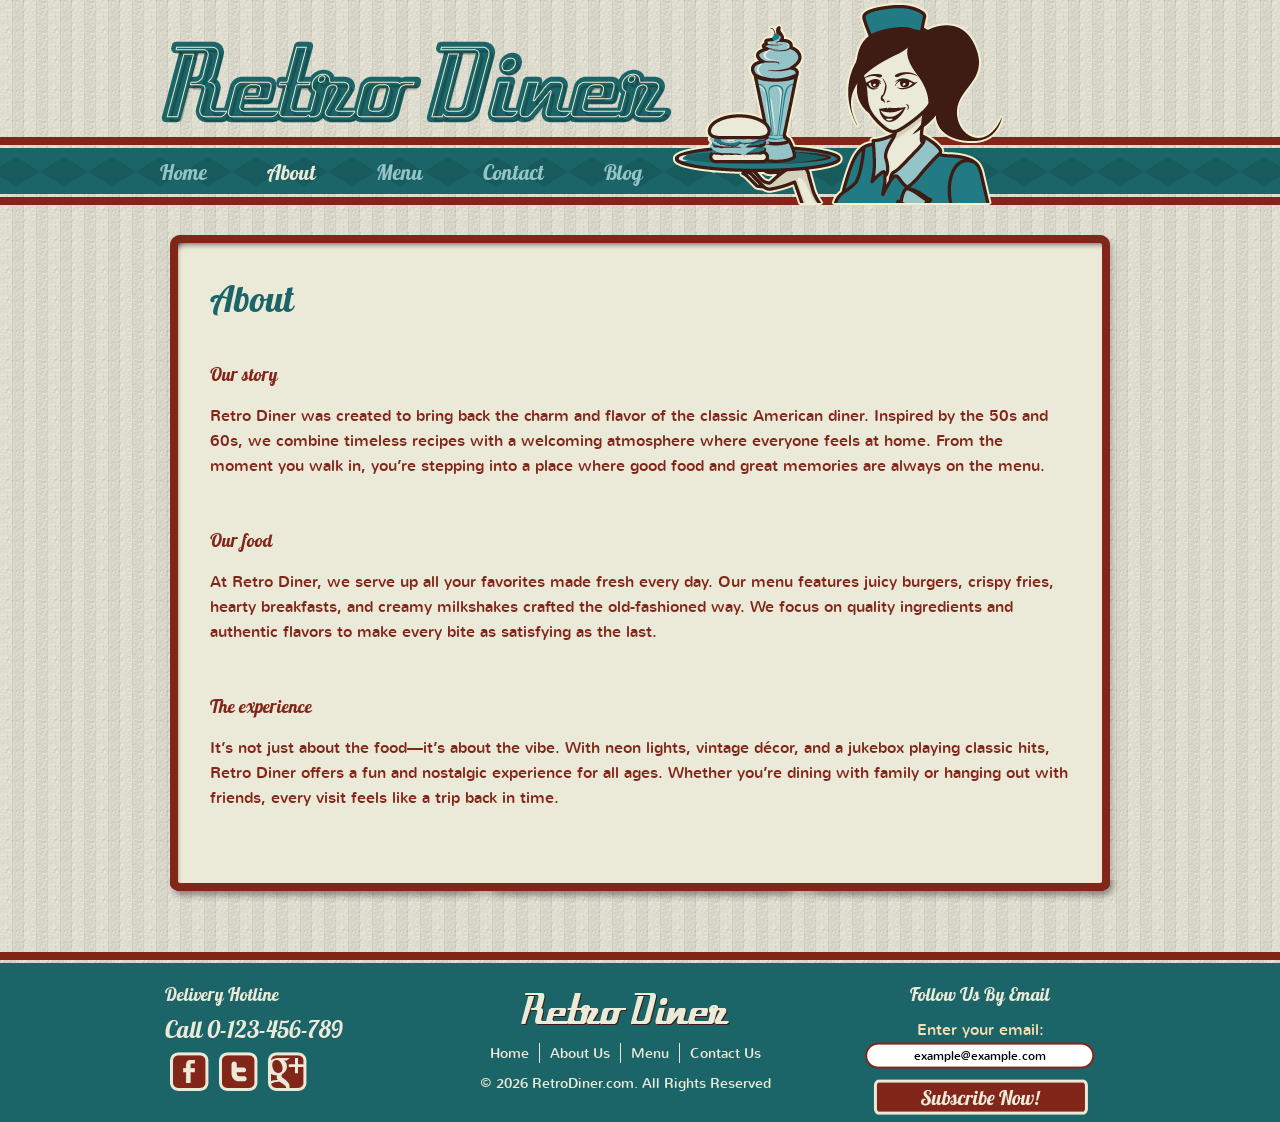
==== about.html @ fddb990f "first commit" ====
<!DOCTYPE html>
<html lang="en">
<!-- Website template by freewebsitetemplates.com -->

<head>
	<title>About - Retro Diner Website Template</title>
	<meta charset="utf-8">
	<link href="css/style.css" rel="stylesheet" type="text/css">
</head>

<body>
	<header id="header">
		<div>
			<a href="index.html"><img class="logo" src="images/logo.png" width="513" height="84"
					alt="Go to Retro Diner homepage" title=""></a>
			<img src="images/waitress.png" width="332" height="205" alt="" title="">
			<ul class="navigation">
				<li>
					<a href="index.html">Home</a>
				</li>
				<li>
					<a class="active" href="about.html">About</a>
				</li>
				<li>
					<a href="burger.html">Menu</a>
				</li>
				<li>
					<a href="contact.html">Contact</a>
				</li>
				<li>
					<a href="blog.html">Blog</a>
				</li>
			</ul>
		</div>
	</header>
	<main id="body">
		<div id="content">
			<div>
				<div>
					<h1>About</h1>
					<ul>
						<li>
							<h2>Our story</h2>
							<p>
								Retro Diner was created to bring back the charm and flavor of the classic American
								diner. Inspired by the 50s and 60s, we combine timeless recipes with a welcoming
								atmosphere where everyone feels at home. From the moment you walk in, you’re stepping
								into a place where good food and great memories are always on the menu.
							</p>
						</li>
						<li>
							<h2>Our food</h2>
							<p>
								At Retro Diner, we serve up all your favorites made fresh every day. Our menu features
								juicy burgers, crispy fries, hearty breakfasts, and creamy milkshakes crafted the
								old-fashioned way. We focus on quality ingredients and authentic flavors to make every
								bite as satisfying as the last.
							</p>
						</li>
						<li>
							<h2>The experience</h2>
							<p>
								It’s not just about the food—it’s about the vibe. With neon lights, vintage décor, and a
								jukebox playing classic hits, Retro Diner offers a fun and nostalgic experience for all
								ages. Whether you’re dining with family or hanging out with friends, every visit feels
								like a trip back in time.
							</p>
						</li>

					</ul>
				</div>
			</div>
		</div>
	</main>
	<footer id="footer">
		<div>
			<ul>
				<li class="first">
					<h2>Delivery Hotline</h2>
					<h3>Call 0-123-456-789</h3>
					<ul>
						<li>
							<a href="http://www.freewebsitetemplates.com/go/facebook" class="facebook" aria-label="Visit our Facebook page"></a>
						</li>
						<li>
							<a href="http://www.freewebsitetemplates.com/go/twitter" class="twitter" aria-label="Visit our Twitter"></a>
						</li>
						<li>
							<a href="http://www.freewebsitetemplates.com/go/googleplus" class="googleplus" aria-label="Visit our Google Plus page"></a>
						</li>
					</ul>
				</li>
				<li>
					<img class="logo" src="images/logo-footer.png" alt="">
					<ul class="navigation">
						<li>
							<a href="index.html">Home</a>
						</li>
						<li>
							<a href="about.html">About Us</a>
						</li>
						<li>
							<a href="burger.html">Menu</a>
						</li>
						<li>
							<a href="contact.html">Contact Us</a>
						</li>
					</ul>
					<span>&copy; 2026 RetroDiner.com. All Rights Reserved</span>
				</li>
				<li class="last">
					<h2>Follow Us By Email</h2>
					<form action="index.html">
						<label for="email">Enter your email:</label>
						<input type="email" id="email" name="subscribe" value="example@example.com" autocomplete="email">
						<button type="submit">Subscribe Now</button>
					</form>
				</li>
			</ul>
		</div>
	</footer>
</body>

</html>
---- css/style.css ----
/** Website template by freewebsitetemplates.com **/
body {
	margin :0;
	padding :0;
	background :url("../images/bg-body.jpg");
	line-height :25px;
}
a {
	outline :0;
}
label {
	font-family :'NunitoRegular';
	font-size :16px;
	color: wheat;
}
img {
	border :0;
}
@font-face {
	font-family :'NunitoRegular';
	src :url('../fonts/nunito-regular-webfont.eot');
	src :url('../fonts/nunito-regular-webfont.eot?#iefix') format('embedded-opentype'),
		url('../fonts/nunito-regular-webfont.woff') format('woff'),
		url('../fonts/nunito-regular-webfont.ttf') format('truetype'),
		url('../fonts/nunito-regular-webfont.svg#NunitoRegular') format('svg');
	font-weight :normal;
	font-style :normal;
}
@font-face {
	font-family :'Lobster1.4Regular';
	src :url('../fonts/lobster-webfont.eot');
	src :url('../fonts/lobster-webfont.eot?#iefix') format('embedded-opentype'),
		url('../fonts/lobster-webfont.woff') format('woff'),
		url('../fonts/lobster-webfont.ttf') format('truetype'),
		url('../fonts/lobster-webfont.svg#Lobster1.4Regular') format('svg');
	font-weight :normal;
	font-style :normal;
}
@font-face {
	font-family :'LimelightRegular';
	src :url('../fonts/limelight-webfont.eot');
	src :url('../fonts/limelight-webfont.eot?#iefix') format('embedded-opentype'),
		url('../fonts/limelight-webfont.woff') format('woff'),
		url('../fonts/limelight-webfont.ttf') format('truetype'),
		url('../fonts/limelight-webfont.svg#LimelightRegular') format('svg');
	font-weight :normal;
	font-style :normal;
}
#header {
	height :205px;
	width :100%;
	background :transparent url("../images/bg-navigation.png");
	background-repeat :repeat-x;
	background-position :bottom;
}
#header div {
	width :960px;
	margin :0 auto;
	height :203px;
	position :relative;
}
#header div a img {
	border :0;
	float :right;
	overflow :hidden;
}
#header div img.logo {
	border :0;
	float :left;
	overflow :hidden;
	margin-top :40px;
}
#header div ul.navigation {
	margin :0;
	padding :0;
	list-style-type :none;
	position :absolute;
	left :0px;
	top :160px;
	overflow :hidden;
	width :620px;
}
#header div ul.navigation li {
	float :left;
}
#header div ul.navigation li:first-child a {
	padding-left :0;
}
#header div ul.navigation li a {
	text-decoration :none;
	padding :0 30px;
	color :#ebe9d7;
	font-family :'Lobster1.4Regular';
	font-size :16px;
	color :#94c4c7;
	font-size :21px;
}
#header div ul.navigation li a:hover {
	color :#ebe9d7;
}
#header div ul.navigation li a.active {
	color :#ebe9d7;
}
#body {
	width :960px;
	margin :0 auto;
	overflow :hidden;
}
#body .featured {
	width :960px;
	overflow :hidden;
	margin-bottom :0;
}
#body .featured img {
	border :0;
}
#body .featured h2 {
	font-family :'Lobster1.4Regular';
	font-size :36px;
	color :#1b6568;
	display :block;
	font-weight :normal;
}
#body .featured p {
	font-family :'NunitoRegular';
	font-size :16px;
	color :#4c1407;
}
#body .featured p a {
	font-family :'NunitoRegular';
	font-size :16px;
	color :#4c1407;
}
#body .featured p a:hover {
	color :#80210b;
}
#body .featured ul {
	list-style-type :none;
	margin :40px 0 0 0;
	padding :0;
}
#body .featured ul li {
	float :left;
	width :320px;
	height :242px;
	text-align :center;
}
#body .featured ul li {
	background :transparent url("../images/frame.png");
	background-repeat :no-repeat;
	background-position :top;
	height :202px;
	width :280px;
	padding :8px 22px 22px 18px;
}
#body #content {
	width :960px;
	margin :30px 0;
	height :auto;
	padding-top :18px;
	background :transparent url("../images/bg-content-top.png");
	background-position :center top;
	background-repeat :no-repeat;
}
#body #content div {
	width :960px;
	background :transparent url("../images/bg-content-bottom.png");
	background-position :center bottom;
	background-repeat :no-repeat;
	padding-bottom :22px;
}
#body #content div div {
	width :860px;
	padding :10px 50px 20px 50px;
	background :transparent url("../images/bg-content.png");
	background-position :center center;
	background-repeat :repeat-y;
}
#body #content div div h1 {
	font-family :'Lobster1.4Regular';
	font-size :36px;
	color :#1b6568;
	font-weight :normal;
	margin-bottom :50px;
}
#body #content div div ul {
	list-style-type :none;
	margin :0;
	padding :0;
}
#body #content div div ul li {
	float :none;
	margin :0 0 50px 0;
	padding :0;
}
#body #content div div ul li h4 {
	font-family :'NunitoRegular';
	font-size :16px;
	color :#822619;
	font-weight :normal;
}
#body #content div div ul li h2 {
	font-family :'Lobster1.4Regular';
	font-size :18px;
	color :#822619;
	font-weight :normal;
}
#body #content div div ul li h2 a {
	font-family :'Lobster1.4Regular';
	font-size :24px;
	color :#822619;
	text-decoration :none;
	font-weight :normal;
}
#body #content div div ul li p {
	font-family :'NunitoRegular';
	font-size :16px;
	color :#822619;
	font-weight :normal;
}
#body #content div div ul li p a {
	font-family :'NunitoRegular';
	font-size :16px;
	color :#822619;
	font-weight :normal;
	text-decoration :underline;
}
#body #content div div ul li p a:hover {
	color:#a0210b;
}
#body #content div div ul li p span {
	font-family :'NunitoRegular';
	font-size :14px;
	color :#822619;
	font-weight :normal;
}
#body #content div div ul li h2 a:hover {
	color :#80210b;
}
#body .content div div form label {
	display :block;
}
#body .content div div form label span {
	display :block;
	color :#4c1407;
	font-family :'NunitoRegular';
	font-size :16px;
	font-weight :normal;
}
#body .content div div form label input {
	background :transparent url("../images/interface.png") no-repeat 0 -77px;
	width :286px;
	height :20px;
	border :0;
	padding :5px;
	margin-bottom :10px;
}
#body .content div div form label textarea {
	background :transparent url("../images/interface.png") no-repeat 0 -157px;
	width :522px;
	height :206px;
	border :0;
	padding :5px;
	margin-bottom :5px;
}
#body .content div div form button {
	background :transparent url("../images/button.png") no-repeat 0 -450px;
	width :101px;
	height :36px;	
	border :0;
	padding :5px;
	margin-bottom :20px;
	cursor :pointer;
	text-indent :-9999px;
	overflow :hidden;
}
#body .content div div form button:hover {
	background :transparent url("../images/button.png") no-repeat 0 -364px;
}
#body .content {
	width :620px;
	margin :30px 40px 30px 0;
	height :auto;
	padding-top :18px;
	background :transparent url("../images/bg-content-top2.png");
	background-position :center top;
	background-repeat :no-repeat;
	float :left;
}
#body .content div {
	width :620px;
	background :transparent url("../images/bg-content-bottom2.png");
	background-position :center bottom;
	background-repeat :no-repeat;
	padding-bottom :12px;
}
#body .content div div {
	width :540px;
	padding :10px 40px 20px 40px;
	background :transparent url("../images/bg-content2.png");
	background-position :center center;
	background-repeat :repeat-y;
}
#body .content div div h4 {
	font-size :24px;
	color :#822619;
	font-family :'Lobster1.4Regular';
	font-weight :normal;
}
#body .content div div p {
	font-family :'NunitoRegular';
	font-size :16px;
	color :#4c1407;
	text-align :justify;
}
#body .content div div p a {
	font-family :'NunitoRegular';
	font-size :16px;
	color :#4c1407;
}
#body .content div div p a:hover {
	color :#80210b;
}
#body .content div div h1 {
	font-family :'Lobster1.4Regular';
	font-size :36px;
	color :#1b6568;
	font-weight :normal;
}
#body .content div div ul {
	list-style-type :none;
	margin :0;
	padding :0;
	width :580px;
	margin-left :-22px;
}
#body .content div div ul li {
	margin-bottom :20px;
	border-style :dotted;
	border-top :none;
	border-left :none;
	border-right :none;
	padding :0 25px 10px 25px;
	position :relative;
}
#body .content div div ul li.last {
	border :none;
}
#body .content div div ul li h2 a {
	font-family :'Lobster1.4Regular';
	font-size :24px;
	color :#822619;
	font-weight :normal;
	text-decoration :none;
}
#body .content div div ul li p {
	font-family :'NunitoRegular';
	font-size :16px;
	color :#822619;
	font-weight :normal;
	text-decoration :none;
	width :440px;
}
#body .content div div ul li p a {
	font-family :'NunitoRegular';
	font-size :16px;
	color :#822619;
	font-weight :normal;
}
#body .content div div ul li p a:hover {
	font-family :'NunitoRegular';
	font-size :16px;
	color :#80210b;
	font-weight :normal;
}
#body .content div div ul li span.price {
	background :transparent url("../images/icon.png") no-repeat 0 -673px;
	width :70px;
	height :70px;
	display :block;
	text-align :center;
	line-height :70px;
	font-family :'LimelightRegular';
	color :#ebe9d7;
	font-size :28px;
	position :absolute;
	left :490px;
	top :0px;
}
#body .content div div div {
	background :none;
	text-align :center;
	width :530px;
	margin :0;
	padding :0;
}
#body .sidebar {
	width :280px;
	float :left;
	margin :30px 0;
	text-align :center;
	padding-top :30px;
}
#body .sidebar h1 {
	color :#1b6568;
	font-family :'Lobster1.4Regular';
	font-size :36px;
	font-weight :normal;
	margin-bottom :10px;
}
#body .sidebar span {
	color :#4c1407;
	font-family :'NunitoRegular';
	font-size :16px;
	font-weight :normal;
	display :block;
}
#body .sidebar ul.navigation {
	list-style-type :none;
	margin :50px 0 0 0;
	padding :0;
}
#body .sidebar ul.navigation li {
	border-style :solid;
	border-color :#822619;
	border-left :none;
	border-right :none;
	border-top :none;
	height :50px;
	line-height :50px;
}
#body .sidebar ul.navigation li.first {
	border-style :solid;
	border-color :#822619;
	border-left :none;
	border-right :none;
}
#body .sidebar ul.navigation li a {
	text-decoration :none;
	font-family :'LimelightRegular';
	font-size :32px;
	color :#822619;
	text-align :center;
	font-weight :normal;
}
#body .sidebar ul.navigation li a:hover {
	color :#1b6568;
	font-size :32px;
	font-family :'LimelightRegular';
}
#body .sidebar ul.navigation li a.active {
	color :#1b6568;
	font-size :32px;
	font-family :'LimelightRegular';
}
#body .sidebar a.download {
	background :transparent url("../images/button.png") no-repeat 0 -96px;
	display :block;
	height :46px;
	width :278px;
	line-height :46px;
	text-decoration :none;
	color :#ebe9d7;
	font-size :26px;
	font-family :'Lobster1.4Regular';
	margin-top :40px;
}
#body .sidebar a.download:hover {
	background :transparent url("../images/button.png") no-repeat 0 0;
}
#body .sidebar ul li.last {
	border-bottom :none;
}
#body .sidebar ul {
	list-style-type :none;
	margin :0 0 50px 0;
	padding :0;
}
#body .sidebar ul li.first {
	border-style :dotted;
	border-color :#822619;
	border-left :none;
	border-right :none;
	border-top :dotted;
}
#body .sidebar ul li {
	border-style :dotted;
	border-color :#822619;
	border-left :none;
	border-right :none;
	border-top :none;
	line-height :18px;
	padding :10px 10px;
	font-family :'NunitoRegular';
}
#body .sidebar ul li a {
	font-family :'NunitoRegular';
	text-decoration :none;
	color :#3e1c14;
	font-size :16px;
}
#body .sidebar ul li a:hover {
	font-family :'NunitoRegular';
	text-decoration :none;
	color :#1B6568;
	font-size :16px;
}
#body .sidebar ul {
	margin-top :30px;
}
#body div#section {
	float :left;
	height :auto;
	margin :30px 40px 30px 0;
	padding-top :18px;
	width :620px;
}
#body div#section div.section {
	background :transparent url("../images/bg-blog-top.png");
	background-repeat :no-repeat;
	background-position :top center;
	width :532px;
	padding-top :18px;
	margin :0 0 50px 0;
	position :relative;
	left :20px;
	float :right;
}
#body div#section div.section div {
	background :transparent url("../images/bg-blog-bottom.png");
	background-repeat :no-repeat;
	background-position :center bottom;
	width :532px;
	padding-bottom :25px;
}
#body div#section div.section div div {
	background :transparent url("../images/bg-blog-center.png");
	background-repeat :repeat-y;
	background-position :center;
	width :452px;
	padding :10px 40px 10px 40px;
}
#body div#section div.section div div a img {
	border :0;
	margin :0 20px 0 0;
	float :left;
}
#body div#section div.section div div h2 {
	font-family :'LimelightRegular';
	color :#1b6568;
	font-size :28px;
	font-weight :normal;
	margin :0;
	padding :0;
	text-transform :uppercase;
	width :auto;
}
#body div#section div.section div div h2 a {
	font-family :'LimelightRegular';
	color :#822619;
	font-size :28px;
	font-weight :normal;
	text-decoration :none;
	line-height :30px;
}
#body div#section div.section div div h2 a:hover {
	color :#1b6568;
	text-decoration :none;
}
#body div#section div.section div div h3 {
	font-family :'NunitoRegular';
	color :#4c1407;
	font-size :14px;
	font-weight :normal;
	margin :25px 0 0 0;
	padding :0;
	width :auto;
}
#body div#section div.section div div h3 a {
	color :#80210b;
	text-decoration :underline;
}
#body div#section div.section div div a {
	text-decoration :underline;
	color :#80210b;
}
#body div#section div.section div div a:hover {
	text-decoration :underline;
}
#body div#section div.section div div a span {
	font-family :'NunitoRegular';
	color :#80210b;
	font-size :14px;
	font-weight :normal;
	padding :0;
	width :auto;
}
#body div#section div.section div div p {
	font-family :'NunitoRegular';
	color :#4c1407;
	font-size :14px;
	width :auto;
	margin-top :70px;
}
#body div#section div.section div div a.price {
	background :transparent url("../images/icon.png") no-repeat 0 0;
	width :90px;
	height :69px;
	display :block;
	padding-top :20px;
	text-align :center;
	font-family :'LimelightRegular';
	font-size :24px;
	color :#ebe9d7;
	text-decoration :none;
	position :absolute;
	top :0;
	left :-100px;
}
#body div#section div.section div div a.price span {
	display :block;
	font-family :'LimelightRegular';
	font-size :24px;
	color :#ebe9d7;
}
#footer {
	height :130px;
	width :100%;
	padding :20px 0;
	margin-top :20px;
	background :transparent url("../images/bg-footer.jpg");
	background-repeat :repeat-x;
	background-position :top;
	background-color :#1b6568;
}
#footer div {
	width :960px;
	margin :0 auto;
}
#footer div ul {
	list-style-type :none;
	margin :0;
	padding :0;
}
#footer div ul li.first {
	text-align :left;
}
#footer div ul li img {
	border :0;
}
#footer div ul li {
	float :left;
	width :300px;
	padding :0 5px;
	text-align :center;
}
#footer div ul li.last {
	padding-left :75px;
	width :250px;
}
#footer div ul li h2 {
	color :#ebe9d7;
	font-family :'Lobster1.4Regular';
	font-weight :normal;
	font-size :18px;
	margin :10px 0;
	padding :0;
}
#footer div ul li h3 {
	color :#ebe9d7;
	font-family :'Lobster1.4Regular';
	font-size :24px;
	font-weight :normal;
	margin :10px 0;
	padding :0;
}
#footer div ul li ul {
	list-style-type :none;
	margin :0;
	padding :0;
}
#footer div ul li img.logo {
	margin-top :20px;
}
#footer div ul li ul li {
	float :left;
	width :auto;
	margin :0 5px;
	padding :0;
}
#footer div ul li ul .connect li {
	float :left;
	width :auto;
	margin :0 5px;
	padding :0;
}
#footer div ul li ul li a.facebook {
	background :transparent url("../images/icon.png") no-repeat 0 -228px;
	float :left;
	height :39px;
	width :39px;
}
#footer div ul li ul li a.facebook:hover {
	background :transparent url("../images/icon.png") no-repeat 0 -139px;
}
#footer div ul li ul li a.twitter {
	background :transparent url("../images/icon.png") no-repeat 0 -584px;
	float :left;
	height :39px;
	width :39px;
}
#footer div ul li ul li a.twitter:hover {
	background :transparent url("../images/icon.png") no-repeat 0 -495px;
}
#footer div ul li ul li a.googleplus {
	background :transparent url("../images/icon.png") no-repeat 0 -406px;
	float :left;
	height :39px;
	width :92px;
}
#footer div ul li ul li a.googleplus:hover {
	background :transparent url("../images/icon.png") no-repeat 0 -317px;
}
#footer div ul li button {
	background :transparent url("../images/button.png") no-repeat 0 -278px;
	width :215px;
	height :36px;
	border :0;
	cursor :pointer;
	text-indent :-9999px;
	overflow :hidden;
}
#footer div ul li button:hover {
	background :transparent url("../images/button.png") no-repeat 0 -192px;
}
#footer div ul li input {
	background :transparent url("../images/interface.png") no-repeat 0 0;
	border :0;
	width :220px;
	height :17px;
	padding :5px 5px;
	text-align :center;
	font-family :'NunitoRegular';
	font-size :12px;
	margin-bottom :10px;
}
#footer div ul li span {
	display :block;
	color :#ebe9d7;
	font-family :'NunitoRegular';
	font-size :14px;
}
#footer div ul li ul.navigation {
	list-style-type :none;
	margin :0 auto;
	padding :10px 0 0 0;
	display :inline-block;
	overflow :hidden;
	height :20px;
}
#footer div ul li ul.navigation li {
	margin :0;
	padding :0;
}
#footer div ul li ul.navigation li a {
	color :#ebe9d7;
	font-family :'NunitoRegular';
	font-weight :normal;
	font-size :14px;
	text-decoration :none;
	padding :0 10px;
	display :block;
	border-style :solid;
	border-right :none;
	border-top :none;
	border-bottom :none;
	border-color :#ebe9d7;
	border-width :1px;
	line-height :20px;
}
#footer div ul li ul.navigation li a:hover {
	text-decoration :underline;
}
#footer div ul li ul.navigation li:first-child a {
	border-left :none;
}
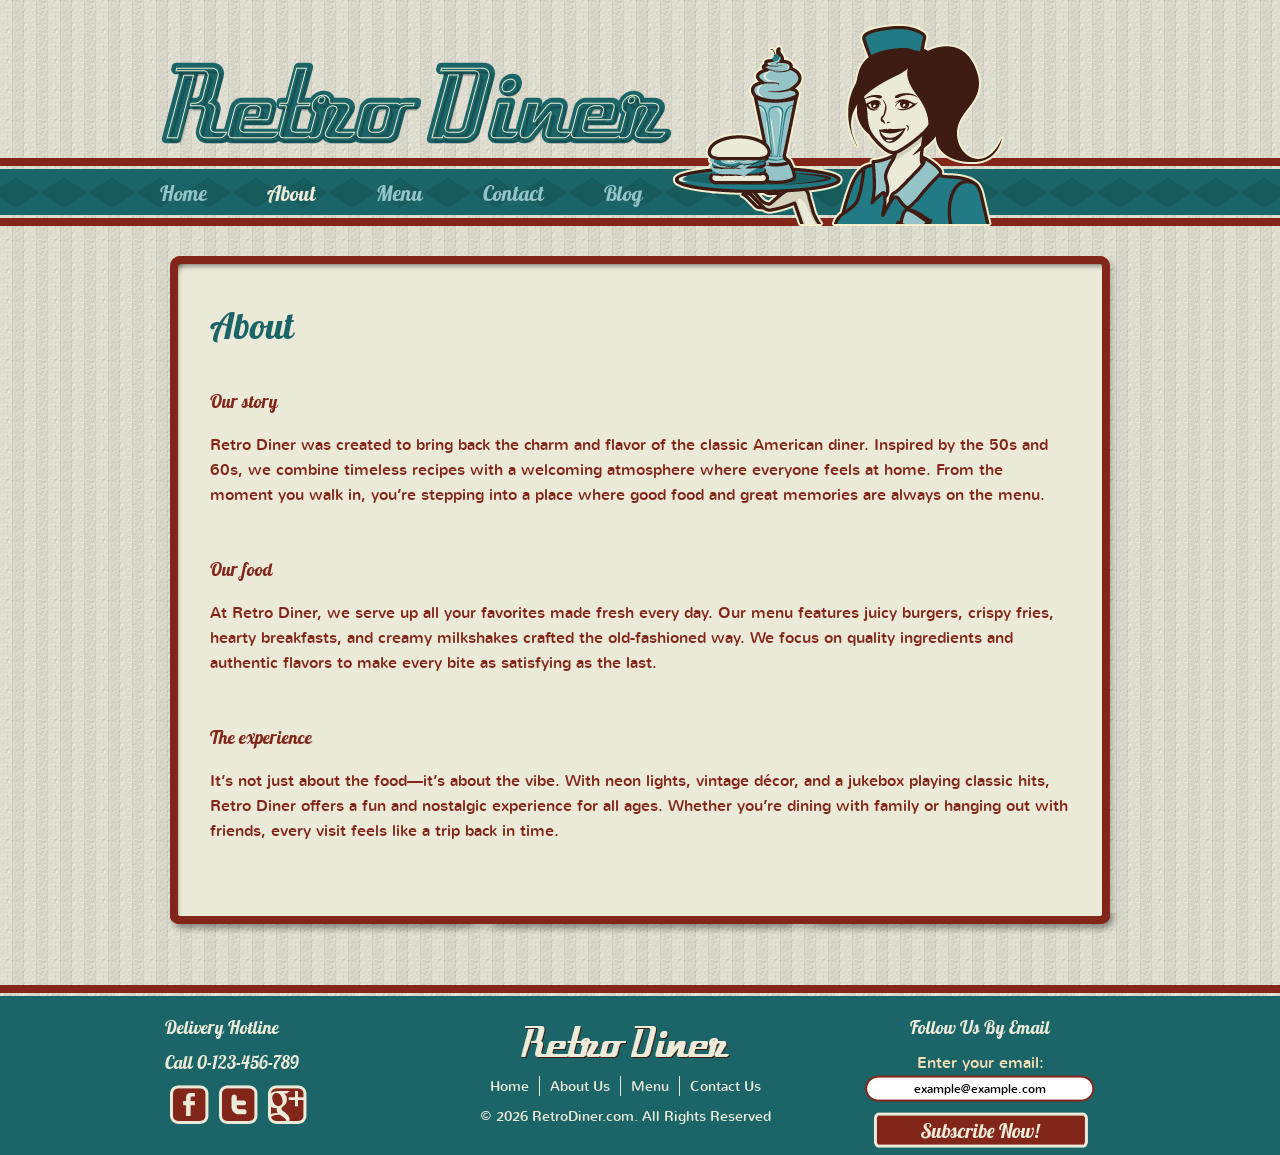
==== commit ff23004a: "fix: headings" ====
--- a/about.html
+++ b/about.html
@@ -11,8 +11,8 @@
 <body>
 	<header id="header">
 		<div>
-			<a href="index.html"><img class="logo" src="images/logo.png" width="513" height="84"
-					alt="Go to Retro Diner homepage" title=""></a>
+			<h1><a href="index.html"><img class="logo" src="images/logo.png" width="513" height="84"
+					alt="Go to Retro Diner homepage" title=""></a></h1>
 			<img src="images/waitress.png" width="332" height="205" alt="" title="">
 			<ul class="navigation">
 				<li>
@@ -37,10 +37,10 @@
 		<div id="content">
 			<div>
 				<div>
-					<h1>About</h1>
+					<h2>About</h2>
 					<ul>
 						<li>
-							<h2>Our story</h2>
+							<h3>Our story</h3>
 							<p>
 								Retro Diner was created to bring back the charm and flavor of the classic American
 								diner. Inspired by the 50s and 60s, we combine timeless recipes with a welcoming
@@ -49,7 +49,7 @@
 							</p>
 						</li>
 						<li>
-							<h2>Our food</h2>
+							<h3>Our food</h3>
 							<p>
 								At Retro Diner, we serve up all your favorites made fresh every day. Our menu features
 								juicy burgers, crispy fries, hearty breakfasts, and creamy milkshakes crafted the
@@ -58,7 +58,7 @@
 							</p>
 						</li>
 						<li>
-							<h2>The experience</h2>
+							<h3>The experience</h3>
 							<p>
 								It’s not just about the food—it’s about the vibe. With neon lights, vintage décor, and a
 								jukebox playing classic hits, Retro Diner offers a fun and nostalgic experience for all
@@ -76,7 +76,7 @@
 		<div>
 			<ul>
 				<li class="first">
-					<h2>Delivery Hotline</h2>
+					<h3>Delivery Hotline</h3>
 					<h3>Call 0-123-456-789</h3>
 					<ul>
 						<li>
@@ -109,7 +109,7 @@
 					<span>&copy; 2026 RetroDiner.com. All Rights Reserved</span>
 				</li>
 				<li class="last">
-					<h2>Follow Us By Email</h2>
+					<h3>Follow Us By Email</h3>
 					<form action="index.html">
 						<label for="email">Enter your email:</label>
 						<input type="email" id="email" name="subscribe" value="example@example.com" autocomplete="email">
--- a/css/style.css
+++ b/css/style.css
@@ -4,9 +4,6 @@
 	padding :0;
 	background :url("../images/bg-body.jpg");
 	line-height :25px;
-}
-a {
-	outline :0;
 }
 label {
 	font-family :'NunitoRegular';
@@ -62,12 +59,10 @@
 #header div a img {
 	border :0;
 	float :right;
-	overflow :hidden;
 }
 #header div img.logo {
 	border :0;
 	float :left;
-	overflow :hidden;
 	margin-top :40px;
 }
 #header div ul.navigation {
@@ -77,7 +72,6 @@
 	position :absolute;
 	left :0px;
 	top :160px;
-	overflow :hidden;
 	width :620px;
 }
 #header div ul.navigation li {
@@ -104,11 +98,14 @@
 #body {
 	width :960px;
 	margin :0 auto;
-	overflow :hidden;
+}
+#body::after {
+  content: "";
+  display: table;
+  clear: both;
 }
 #body .featured {
 	width :960px;
-	overflow :hidden;
 	margin-bottom :0;
 }
 #body .featured img {
@@ -176,7 +173,7 @@
 	background-position :center center;
 	background-repeat :repeat-y;
 }
-#body #content div div h1 {
+#body #content div div h2 {
 	font-family :'Lobster1.4Regular';
 	font-size :36px;
 	color :#1b6568;
@@ -199,13 +196,13 @@
 	color :#822619;
 	font-weight :normal;
 }
-#body #content div div ul li h2 {
+#body #content div div ul li h3 {
 	font-family :'Lobster1.4Regular';
 	font-size :18px;
 	color :#822619;
 	font-weight :normal;
 }
-#body #content div div ul li h2 a {
+#body #content div div ul li h3 a {
 	font-family :'Lobster1.4Regular';
 	font-size :24px;
 	color :#822619;
@@ -234,9 +231,10 @@
 	color :#822619;
 	font-weight :normal;
 }
-#body #content div div ul li h2 a:hover {
+#body #content div div ul li h3 a:hover, #body #content div div ul li h3:hover span {
 	color :#80210b;
 }
+
 #body .content div div form label {
 	display :block;
 }
@@ -301,7 +299,7 @@
 	background-position :center center;
 	background-repeat :repeat-y;
 }
-#body .content div div h4 {
+#body .content div div h3 {
 	font-size :24px;
 	color :#822619;
 	font-family :'Lobster1.4Regular';
@@ -321,7 +319,7 @@
 #body .content div div p a:hover {
 	color :#80210b;
 }
-#body .content div div h1 {
+#body .content div div h2 {
 	font-family :'Lobster1.4Regular';
 	font-size :36px;
 	color :#1b6568;
@@ -346,7 +344,7 @@
 #body .content div div ul li.last {
 	border :none;
 }
-#body .content div div ul li h2 a {
+#body .content div div ul li h3 a, #body .content div div ul li h3 span {
 	font-family :'Lobster1.4Regular';
 	font-size :24px;
 	color :#822619;
@@ -401,7 +399,7 @@
 	text-align :center;
 	padding-top :30px;
 }
-#body .sidebar h1 {
+#body .sidebar h2 {
 	color :#1b6568;
 	font-family :'Lobster1.4Regular';
 	font-size :36px;
@@ -545,7 +543,7 @@
 	margin :0 20px 0 0;
 	float :left;
 }
-#body div#section div.section div div h2 {
+#body div#section div.section div div h3 {
 	font-family :'LimelightRegular';
 	color :#1b6568;
 	font-size :28px;
@@ -555,7 +553,8 @@
 	text-transform :uppercase;
 	width :auto;
 }
-#body div#section div.section div div h2 a {
+#body div#section div.section div div h3 a,
+#body div#section div.section div div h3 span, .section-h2red {
 	font-family :'LimelightRegular';
 	color :#822619;
 	font-size :28px;
@@ -563,11 +562,11 @@
 	text-decoration :none;
 	line-height :30px;
 }
-#body div#section div.section div div h2 a:hover {
+#body div#section div.section div div h3 a:hover {
 	color :#1b6568;
 	text-decoration :none;
 }
-#body div#section div.section div div h3 {
+#body div#section div.section div div h4 {
 	font-family :'NunitoRegular';
 	color :#4c1407;
 	font-size :14px;
@@ -576,7 +575,7 @@
 	padding :0;
 	width :auto;
 }
-#body div#section div.section div div h3 a {
+#body div#section div.section div div h4 a {
 	color :#80210b;
 	text-decoration :underline;
 }
@@ -600,9 +599,10 @@
 	color :#4c1407;
 	font-size :14px;
 	width :auto;
-	margin-top :70px;
-}
-#body div#section div.section div div a.price {
+	/* margin-top :70px; */
+}
+#body div#section div.section div div a.price, 
+#body div#section div.section div div span.price {
 	background :transparent url("../images/icon.png") no-repeat 0 0;
 	width :90px;
 	height :69px;
@@ -617,7 +617,8 @@
 	top :0;
 	left :-100px;
 }
-#body div#section div.section div div a.price span {
+#body div#section div.section div div a.price span,
+#body div#section div.section div div span.price span {
 	display :block;
 	font-family :'LimelightRegular';
 	font-size :24px;
@@ -658,7 +659,7 @@
 	padding-left :75px;
 	width :250px;
 }
-#footer div ul li h2 {
+#footer div ul li h3 {
 	color :#ebe9d7;
 	font-family :'Lobster1.4Regular';
 	font-weight :normal;
@@ -666,7 +667,7 @@
 	margin :10px 0;
 	padding :0;
 }
-#footer div ul li h3 {
+#footer div ul li h4 {
 	color :#ebe9d7;
 	font-family :'Lobster1.4Regular';
 	font-size :24px;
@@ -755,7 +756,6 @@
 	margin :0 auto;
 	padding :10px 0 0 0;
 	display :inline-block;
-	overflow :hidden;
 	height :20px;
 }
 #footer div ul li ul.navigation li {
@@ -783,4 +783,9 @@
 }
 #footer div ul li ul.navigation li:first-child a {
 	border-left :none;
+}
+
+.section-blog {
+	margin:0;
+	padding: 0;
 }
